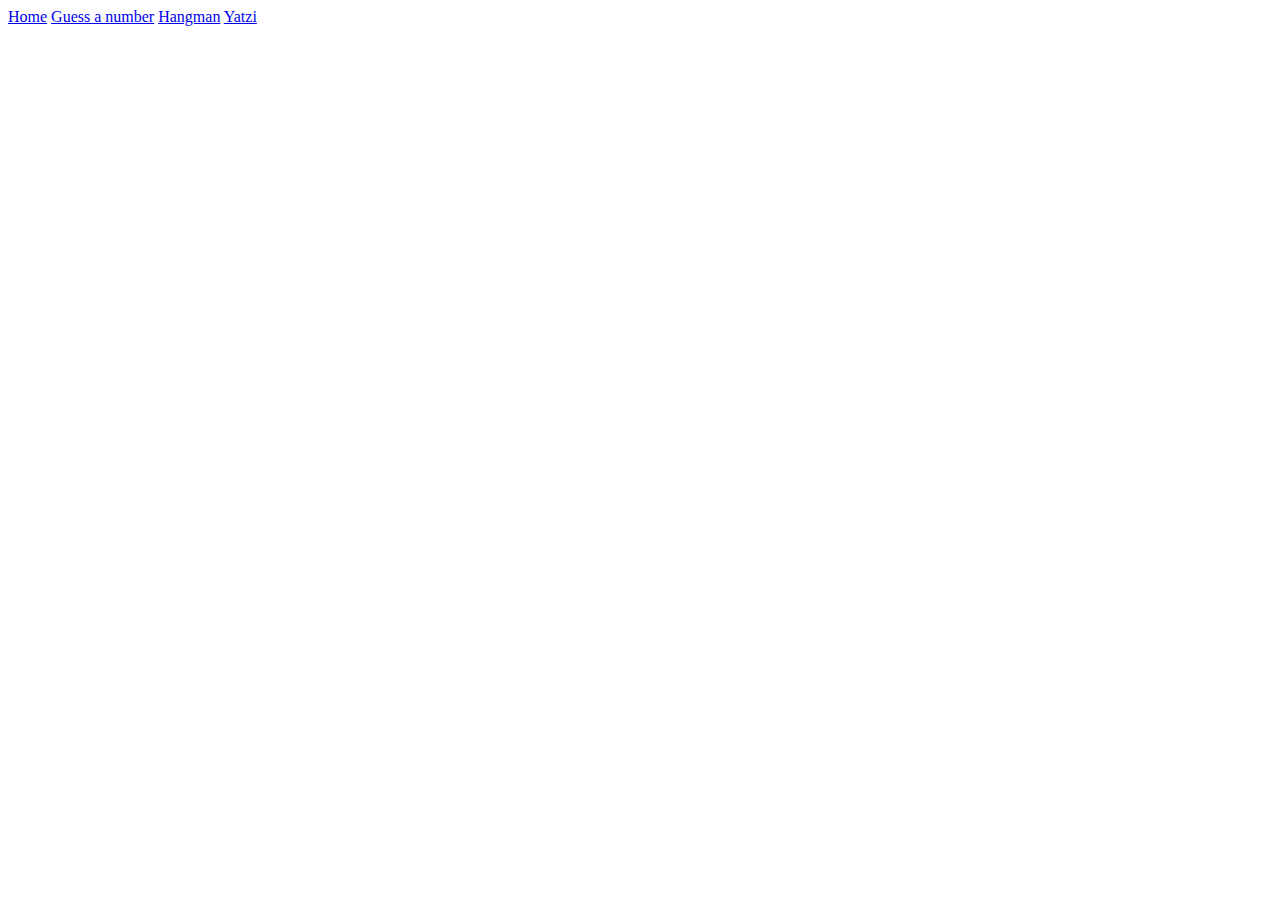
==== index.html @ f17e4f97 "Update index.html" ====
<!DOCTYPE html>
<html lang="en">

  <head>
    <meta charset="UTF-8">
    <meta name="viewport" content="width=device-width, initial-scale=1.0">
    <link rel="stylesheet" href="styles/style.css">
    <title>Document</title>
  </head>

  <body>
    <header>
      <a href="index.html">Home</a>
      <a href="guessNumber.html">Guess a number</a>
      <a href="hangMan.html">Hangman</a>
      <a href="yatzi.html">Yatzi</a>
    </header>
  </body>

</html>
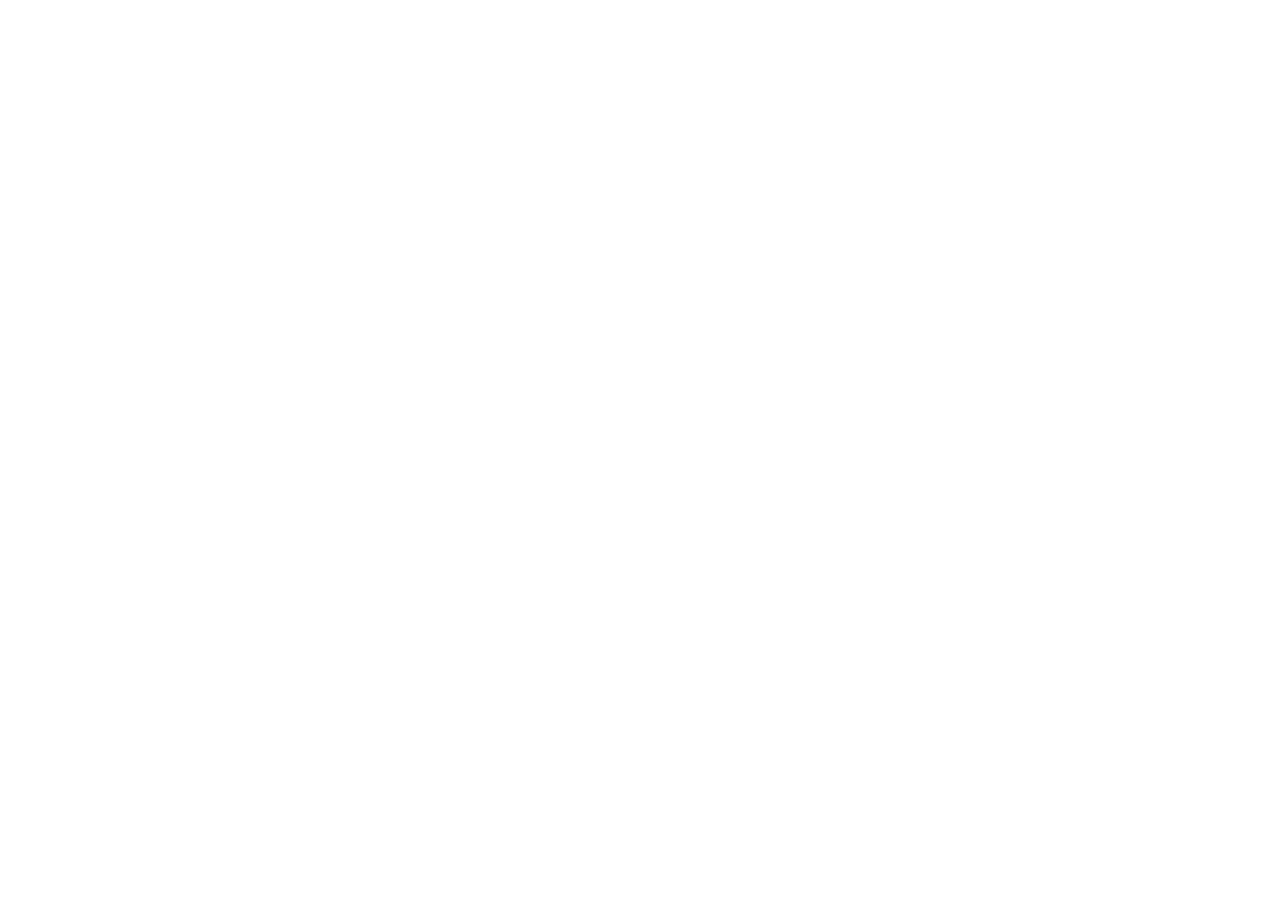
==== commit 4b17084c: "Tilføjet font" ====
--- a/index.html
+++ b/index.html
@@ -1,20 +1,13 @@
 <!DOCTYPE html>
 <html lang="en">
-
-  <head>
+<head>
     <meta charset="UTF-8">
     <meta name="viewport" content="width=device-width, initial-scale=1.0">
     <link rel="stylesheet" href="styles/style.css">
     <title>Document</title>
-  </head>
-
-  <body>
-    <header>
-      <a href="index.html">Home</a>
-      <a href="guessNumber.html">Guess a number</a>
-      <a href="hangMan.html">Hangman</a>
-      <a href="yatzi.html">Yatzi</a>
-    </header>
-  </body>
-
-</html>
+    <link href="https://fonts.googleapis.com/css2?family=Quicksand&display=swap" rel="stylesheet">
+</head>
+<body>
+    
+</body>
+</html>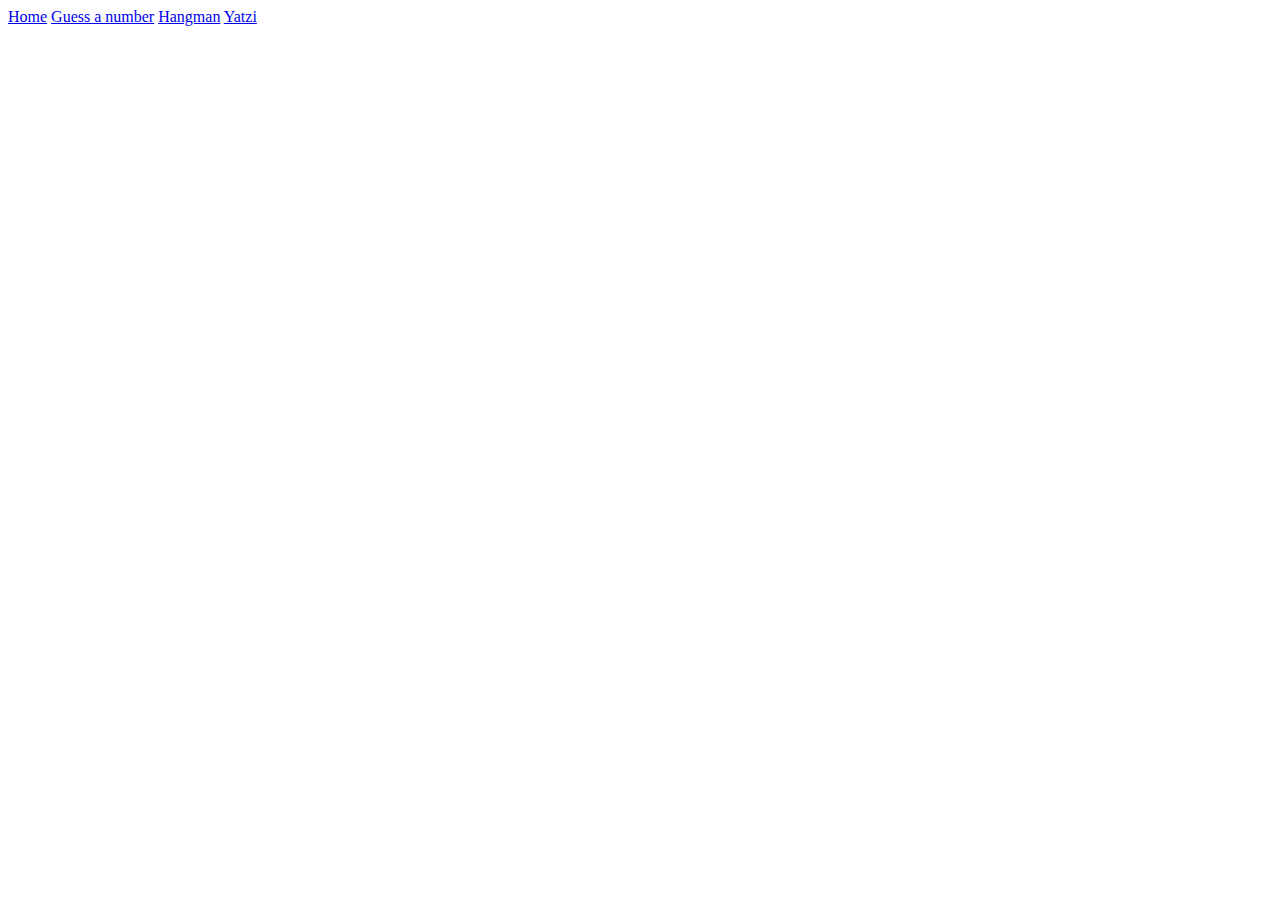
==== commit 4b182d50: "Merge branch 'master' of https://github.com/langehk/ThreeGames" ====
--- a/index.html
+++ b/index.html
@@ -1,13 +1,20 @@
 <!DOCTYPE html>
 <html lang="en">
-<head>
+
+  <head>
     <meta charset="UTF-8">
     <meta name="viewport" content="width=device-width, initial-scale=1.0">
     <link rel="stylesheet" href="styles/style.css">
     <title>Document</title>
     <link href="https://fonts.googleapis.com/css2?family=Quicksand&display=swap" rel="stylesheet">
 </head>
-<body>
-    
-</body>
-</html>+  <body>
+    <header>
+      <a href="index.html">Home</a>
+      <a href="guessNumber.html">Guess a number</a>
+      <a href="hangMan.html">Hangman</a>
+      <a href="yatzi.html">Yatzi</a>
+    </header>
+  </body>
+
+</html>
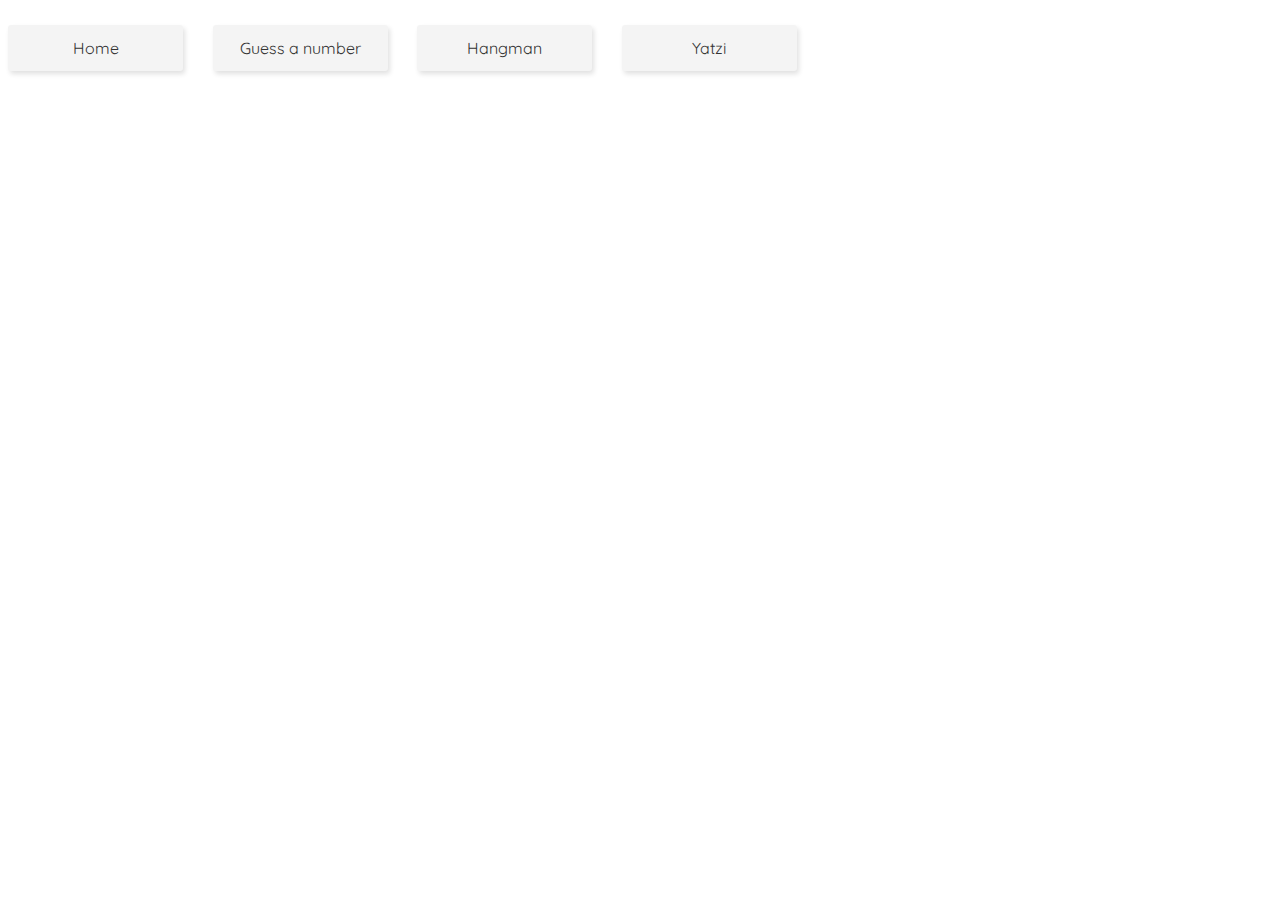
==== commit 78e8cbf5: "Tilføjet styling til navigation" ====
--- a/index.html
+++ b/index.html
@@ -9,7 +9,7 @@
     <link href="https://fonts.googleapis.com/css2?family=Quicksand&display=swap" rel="stylesheet">
 </head>
   <body>
-    <header>
+    <header id="navigation">
       <a href="index.html">Home</a>
       <a href="guessNumber.html">Guess a number</a>
       <a href="hangMan.html">Hangman</a>
--- a/styles/style.css
+++ b/styles/style.css
@@ -0,0 +1,17 @@
+#navigation{
+    font-family: 'Quicksand', sans-serif;
+    margin-top: 2%;
+}
+
+#navigation a{
+    text-decoration: none;
+    color: #333333;
+    margin-right: 2%;
+    padding: 1%;
+    background-color: #f4f4f4;
+    width: 150px;
+    display: inline-block;
+    text-align: CENTER;
+    border-radius: 3px;
+    box-shadow: 2px 3px 5px rgba(0,0,0,0.12);
+}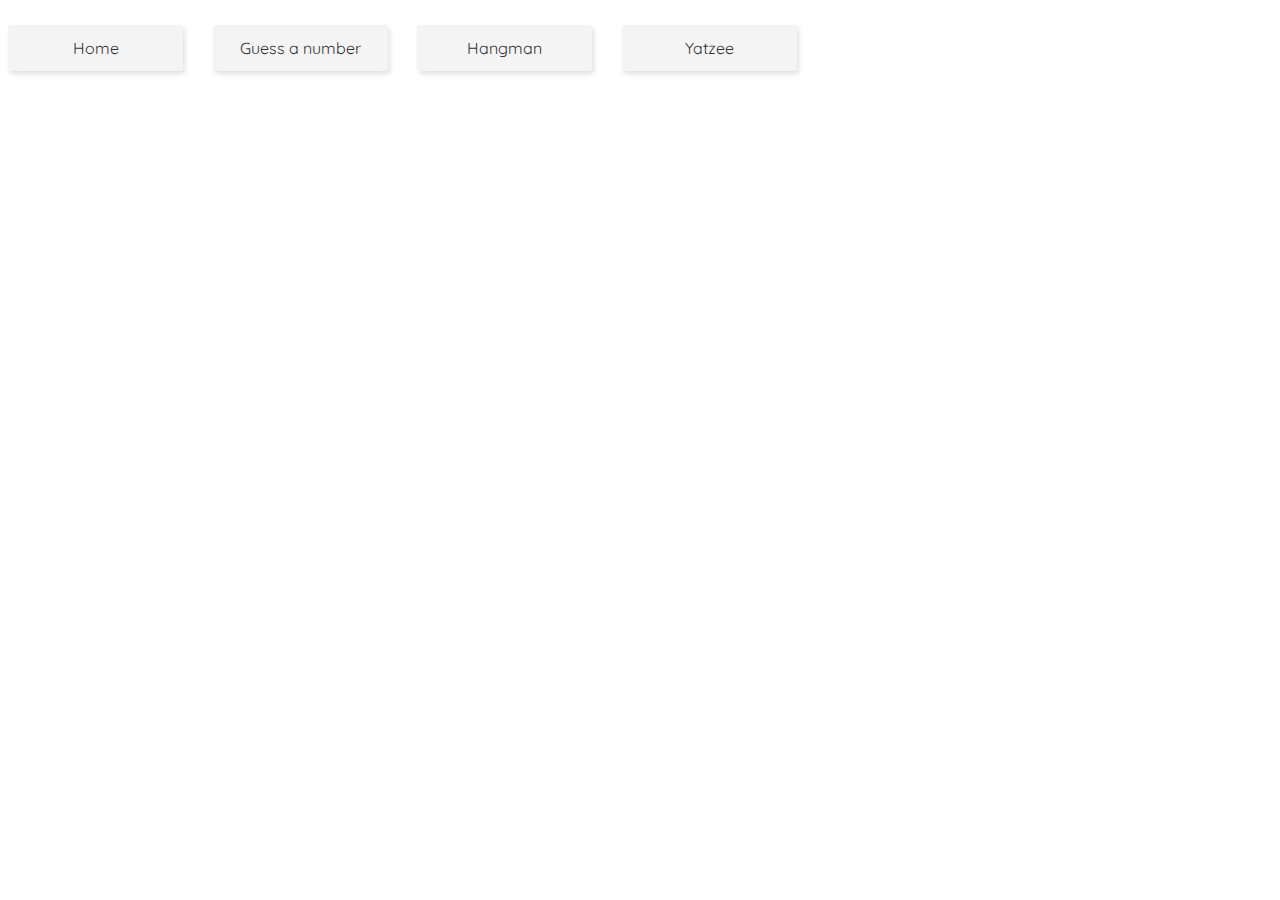
==== commit 497d8f2a: "Rettet stavefejl" ====
--- a/index.html
+++ b/index.html
@@ -13,7 +13,7 @@
       <a href="index.html">Home</a>
       <a href="guessNumber.html">Guess a number</a>
       <a href="hangMan.html">Hangman</a>
-      <a href="yatzi.html">Yatzi</a>
+      <a href="yatzee.html">Yatzee</a>
     </header>
   </body>
 
